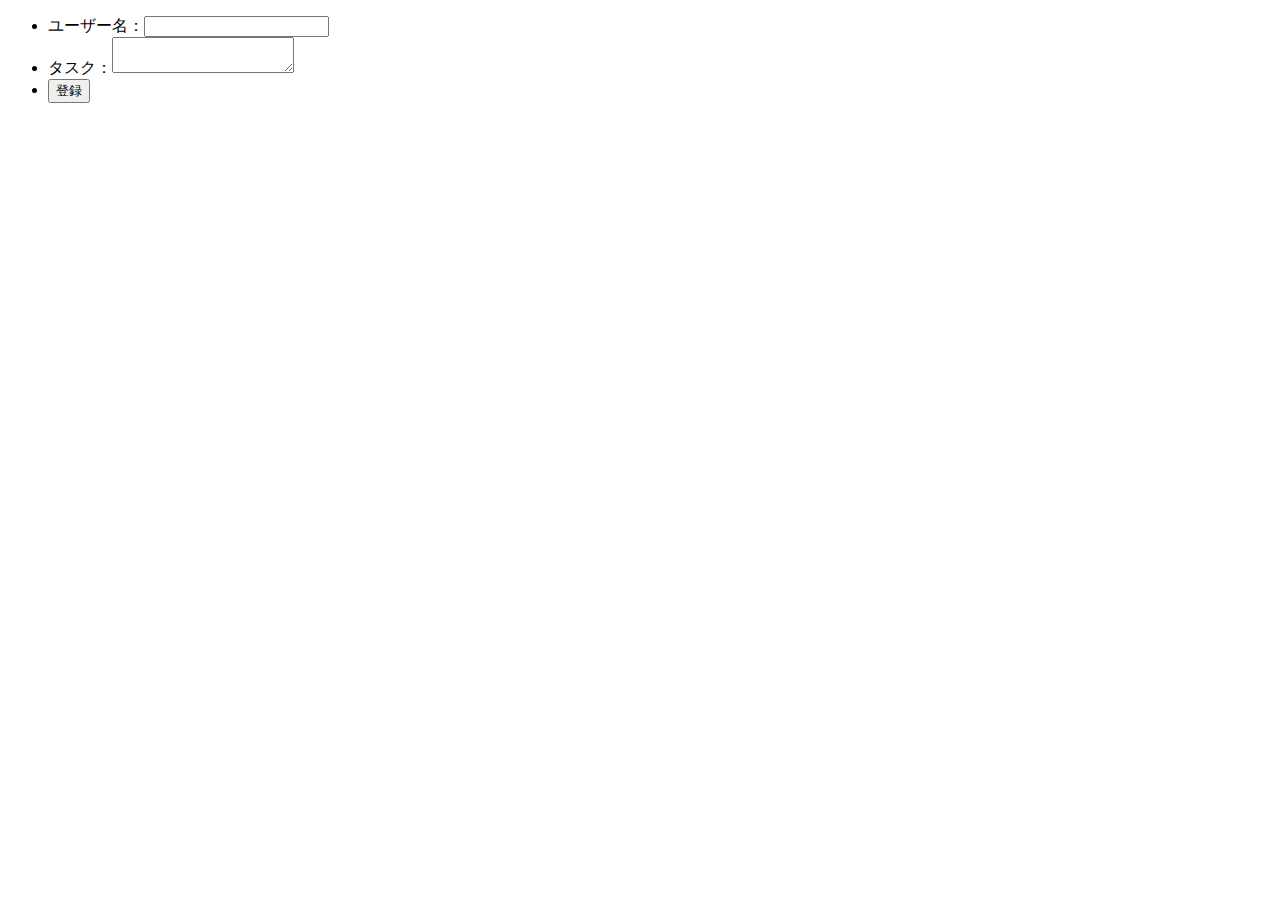
==== kadai1/index.html @ c3cd3085 "フォームの完成" ====
<!DOCTYPE html>
    <html lang="ja"></html>
<head>
    <title>フォームの作成</title>
</head>
<body>
    <form>
        <ul>
            <li>ユーザー名：<input type="text" name="name"></li>
            <li>タスク：<textarea name="comment" cols="20" rows="2"></textarea></li>
            <li><input type="submit" value="登録"></li>
        </ul>
    </form>




</body>
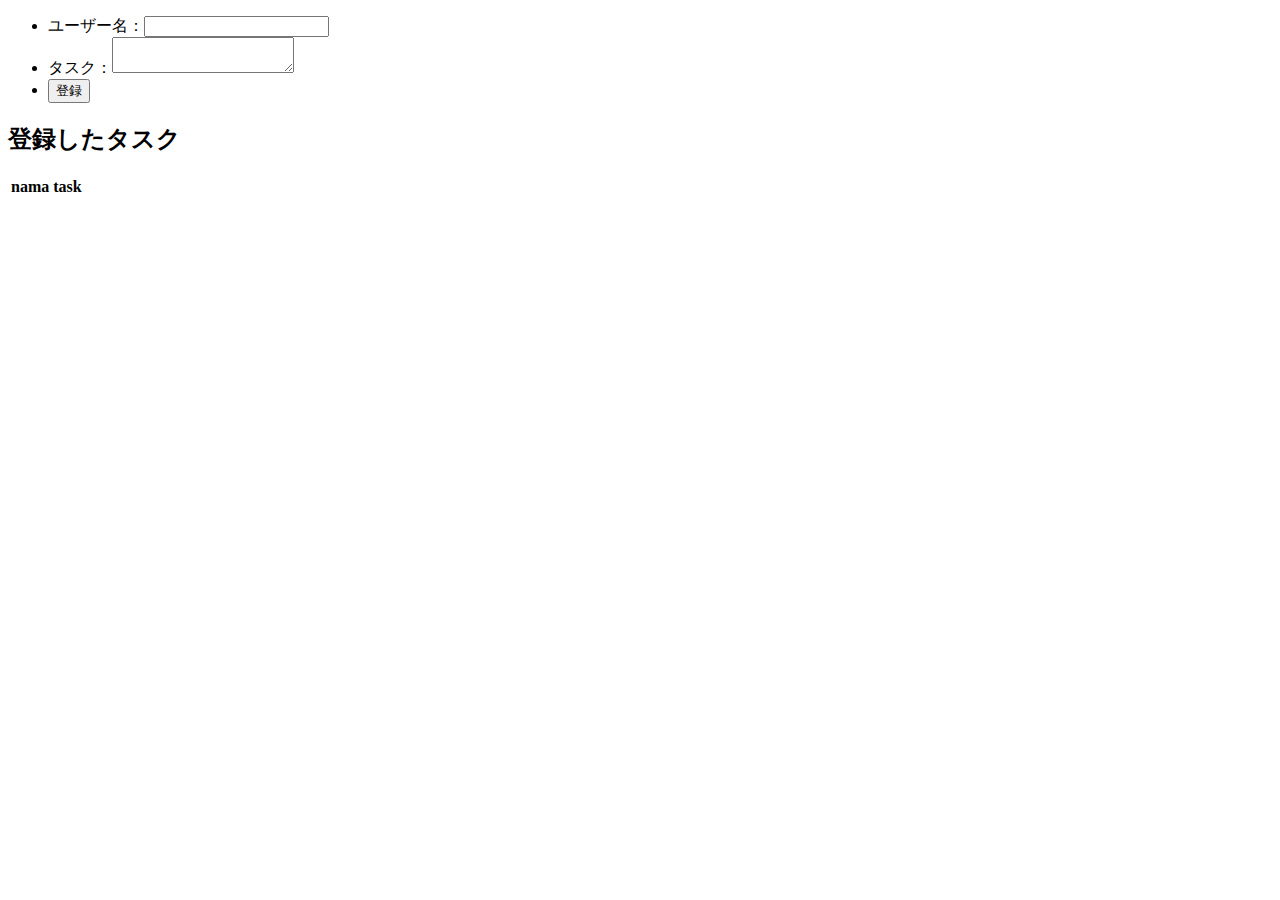
==== commit 7d55e393: "Step4(とりあえず反映、後で直していくもの)" ====
--- a/kadai1/index.html
+++ b/kadai1/index.html
@@ -1,18 +1,29 @@
 <!DOCTYPE html>
     <html lang="ja"></html>
 <head>
+    <link rel="stylesheet" href="kadai.css" type="text/css"/>
     <title>フォームの作成</title>
 </head>
 <body>
     <form>
         <ul>
-            <li>ユーザー名：<input type="text" name="name"></li>
-            <li>タスク：<textarea name="comment" cols="20" rows="2"></textarea></li>
-            <li><input type="submit" value="登録"></li>
+            <li>ユーザー名：<input type="text" id="name" name="name"></li>
+            <li>タスク：<textarea name="comment" id="task" cols="20" rows="2"></textarea></li>
+            <li><input type="button" onclick="onClickButton()" value="登録"></li>
         </ul>
     </form>
-
-
-
+    <div id="table">
+        <h2>登録したタスク</h2>
+        <table class="content-table">
+            <thead>
+              <tr>
+                <th>nama</th>
+                <th>task</th>
+              </tr>
+            </thead>
+            <tbody id="taskList"></tbody>  <!-- ここに配列の中身を表示させたい -->
+          </table>
+    </div>
+    <script src="form.js"></script>
 
 </body>
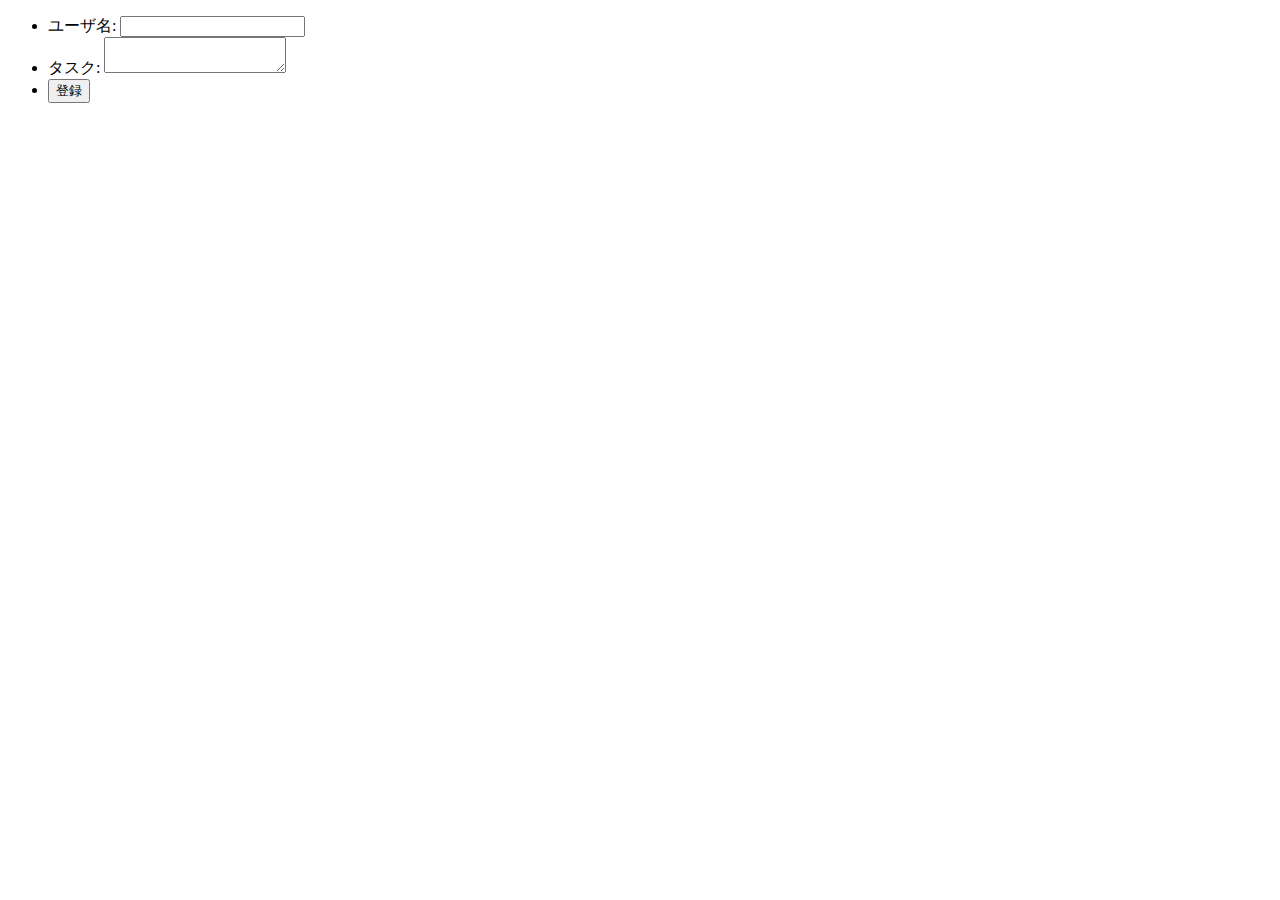
==== commit 04b37d81: "Step4の模範解答" ====
--- a/kadai1/index.html
+++ b/kadai1/index.html
@@ -1,29 +1,25 @@
 <!DOCTYPE html>
-    <html lang="ja"></html>
-<head>
-    <link rel="stylesheet" href="kadai.css" type="text/css"/>
-    <title>フォームの作成</title>
-</head>
-<body>
+<html lang="ja">
+  <head>
+    <title>Step4</title>
+  </head>
+  <body>
     <form>
-        <ul>
-            <li>ユーザー名：<input type="text" id="name" name="name"></li>
-            <li>タスク：<textarea name="comment" id="task" cols="20" rows="2"></textarea></li>
-            <li><input type="button" onclick="onClickButton()" value="登録"></li>
-        </ul>
+      <ul>
+        <li>
+          <label for="name">ユーザ名:</label>
+          <input type="text" id="name" name="user_name" />
+        </li>
+        <li>
+          <label for="task">タスク:</label>
+          <textarea id="task" name="user_task"></textarea>
+        </li>
+        <li class="button">
+          <button type="button" onclick="onClickButton()">登録</button>
+        </li>
+      </ul>
     </form>
-    <div id="table">
-        <h2>登録したタスク</h2>
-        <table class="content-table">
-            <thead>
-              <tr>
-                <th>nama</th>
-                <th>task</th>
-              </tr>
-            </thead>
-            <tbody id="taskList"></tbody>  <!-- ここに配列の中身を表示させたい -->
-          </table>
-    </div>
+    <div id="todo-list"></div>
     <script src="form.js"></script>
-
-</body>
+  </body>
+</html>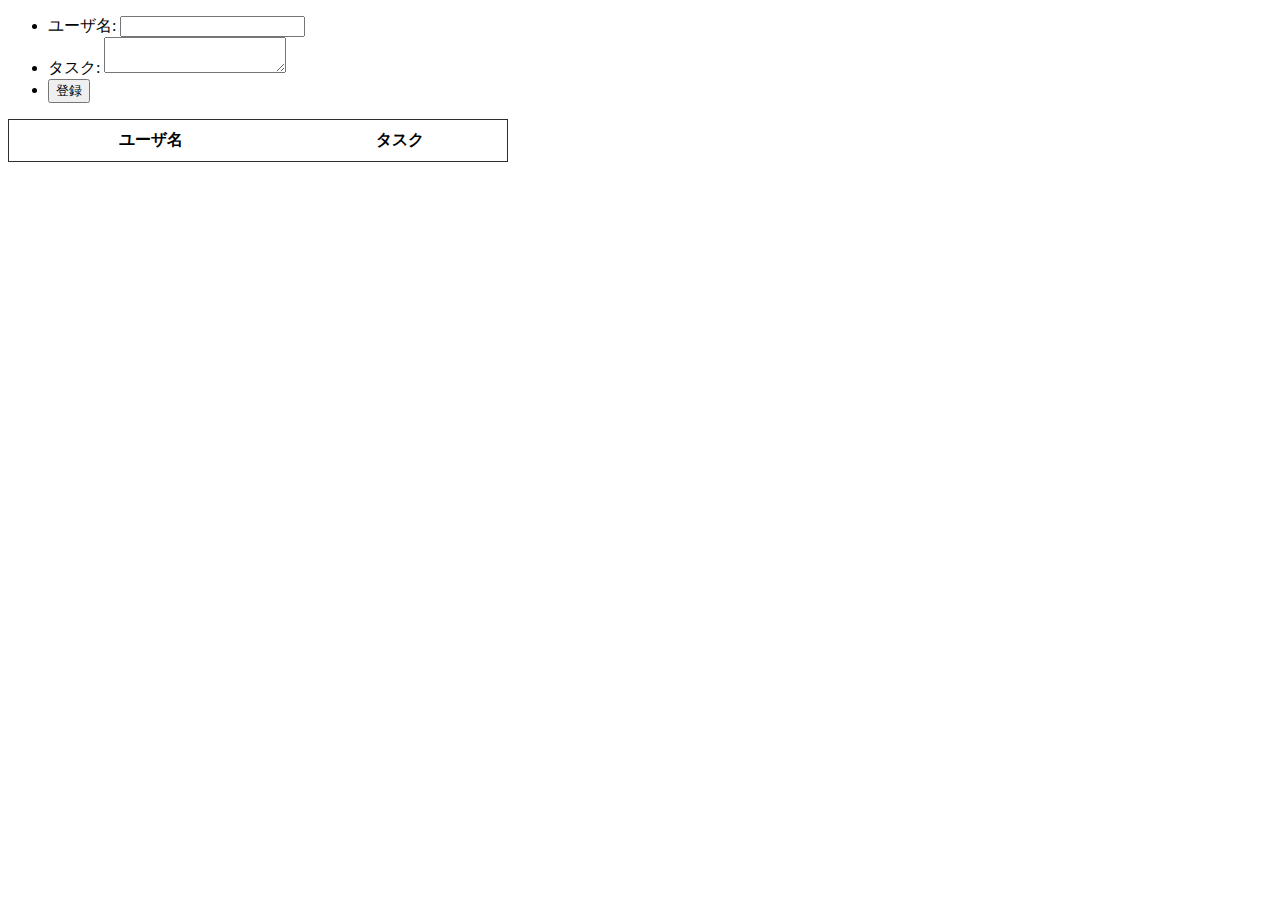
==== commit 5509a0f9: "Setp6" ====
--- a/kadai1/index.html
+++ b/kadai1/index.html
@@ -1,6 +1,7 @@
 <!DOCTYPE html>
 <html lang="ja">
   <head>
+    <link rel="stylesheet" href="kadai.css" type="text/css"/>
     <title>Step4</title>
   </head>
   <body>
@@ -19,7 +20,18 @@
         </li>
       </ul>
     </form>
+    <table >
+        <thead>
+            <tr>
+              <th>ユーザ名</th>
+              <th>タスク</th>
+            </tr>
+          </thead>
+    </table>
     <div id="todo-list"></div>
+
+
+
     <script src="form.js"></script>
   </body>
 </html>--- a/kadai1/kadai.css
+++ b/kadai1/kadai.css
@@ -0,0 +1,18 @@
+
+table{
+    width: min(50%, 500px);
+    border-collapse: collapse;
+    border-spacing: 0;
+    border: 1px solid #312d2d;
+}
+
+thead {
+    border: 1px solid #312d2d;
+}
+table tr,table th{
+    padding: 10px 0;
+    text-align: center;
+}
+tbody tr:nth-child(odd){
+    background-color: #EEE;
+}